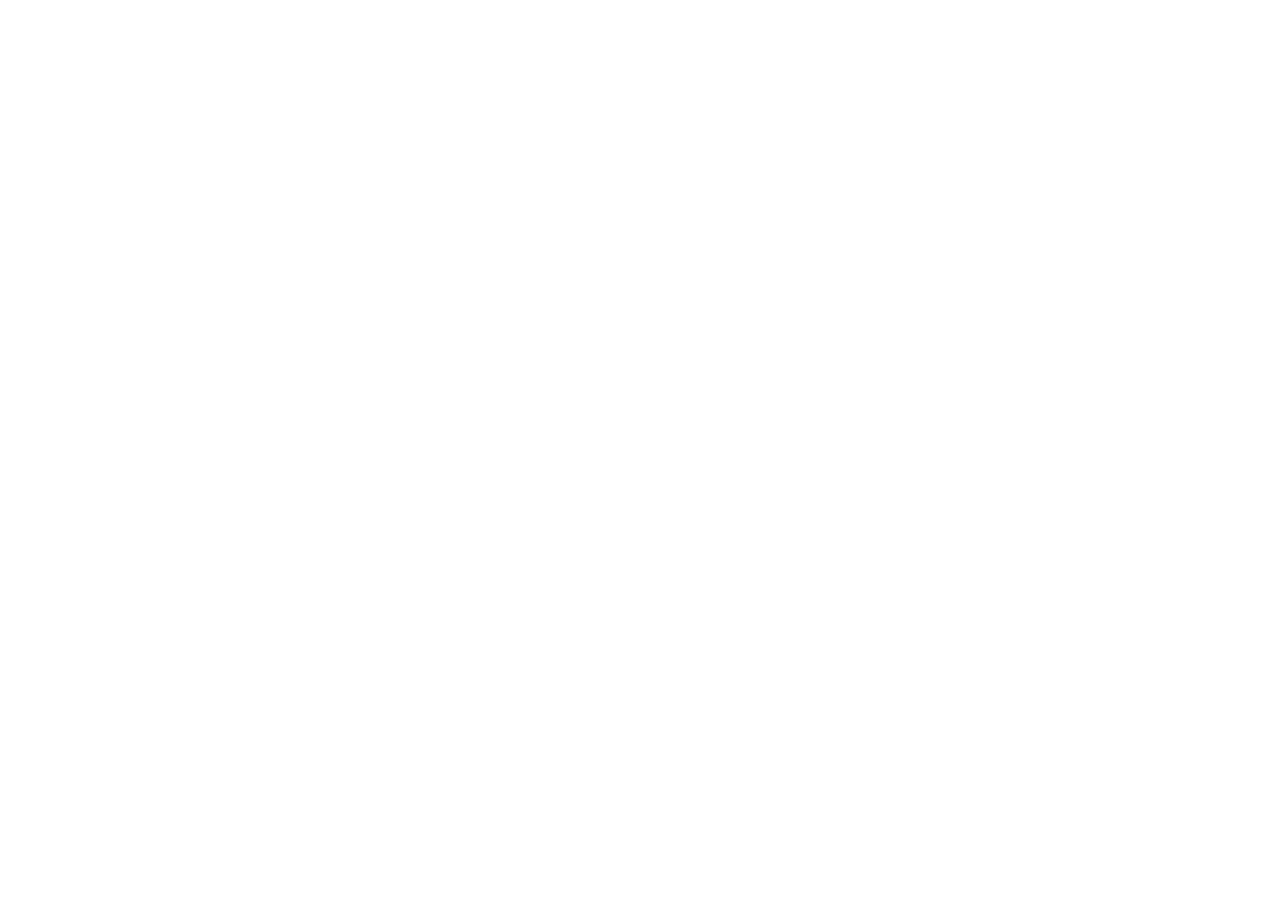
==== index.html @ 5233d6fa "Initial commit" ====
<!DOCTYPE html>
<html lang="en">
  <head>
    <meta charset="utf-8" />
    <meta http-equiv="x-ua-compatible" content="ie=edge" />
    <meta name="viewport" content="width=device-width, initial-scale=1" />
    <!-- The above 3 meta tags *must* come first in the head; any other head content must come *after* these tags -->
    <title>Starter</title>
    <meta name="description" content="something" />
    <meta name="author" content="me" />
    <link href="style.css" rel="stylesheet"/>
    <style>

    </style>
  </head>
  <body class="container">
    <div id="sketch" class="flex-item"></div>
    <script
      src="https://cdnjs.cloudflare.com/ajax/libs/p5.js/1.4.1/p5.min.js"
      integrity="sha512-NxocnqsXP3zm0Xb42zqVMvjQIktKEpTIbCXXyhBPxqGZHqhcOXHs4pXI/GoZ8lE+2NJONRifuBpi9DxC58L0Lw=="
      crossorigin="anonymous"
      referrerpolicy="no-referrer"
    ></script>
    <script src="index.js"></script>
  </body>
</html>
---- style.css ----
html {
  font-size: 100%;
} /*16px*/

body {
  background-color: white;
  display: flex;
  margin: 0 0;
  color: #1d2429;
}
/*
 see A Complete Guide to Flexbox
  https://css-tricks.com/snippets/css/a-guide-to-flexbox/
 */
.container {
  display: flex;
  align-items: center;
  justify-content: center;
  height: 100vh;
}
.flex-item {
  align-self: center;
}
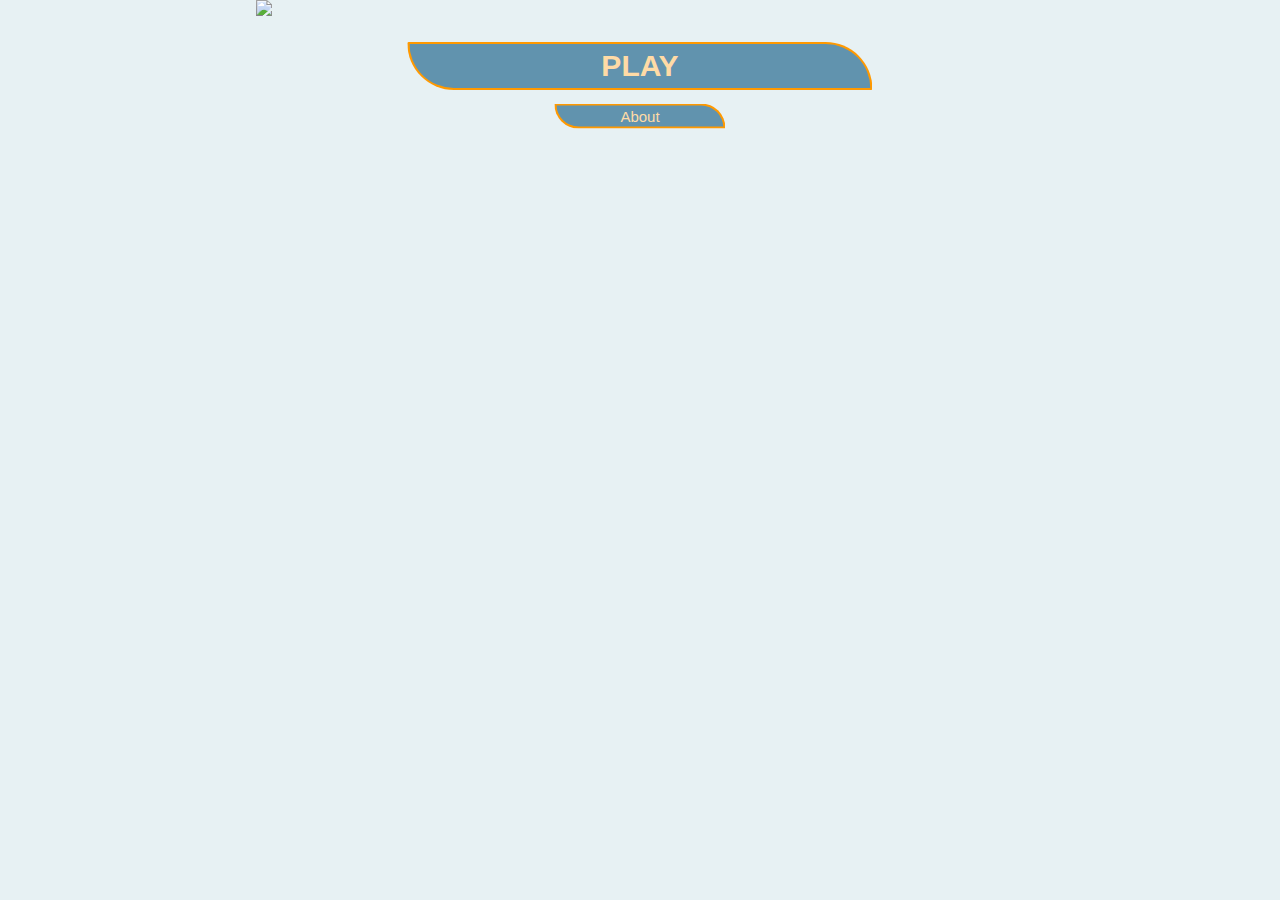
==== commit 3cf80778: "Add files via upload" ====
--- a/index.html
+++ b/index.html
@@ -1,26 +1,22 @@
-<!DOCTYPE html>
-<html lang="en">
-  <head>
-    <meta charset="utf-8" />
-    <meta http-equiv="x-ua-compatible" content="ie=edge" />
-    <meta name="viewport" content="width=device-width, initial-scale=1" />
-    <!-- The above 3 meta tags *must* come first in the head; any other head content must come *after* these tags -->
-    <title>Starter</title>
-    <meta name="description" content="something" />
-    <meta name="author" content="me" />
-    <link href="style.css" rel="stylesheet"/>
-    <style>
-
-    </style>
-  </head>
-  <body class="container">
-    <div id="sketch" class="flex-item"></div>
-    <script
-      src="https://cdnjs.cloudflare.com/ajax/libs/p5.js/1.4.1/p5.min.js"
-      integrity="sha512-NxocnqsXP3zm0Xb42zqVMvjQIktKEpTIbCXXyhBPxqGZHqhcOXHs4pXI/GoZ8lE+2NJONRifuBpi9DxC58L0Lw=="
-      crossorigin="anonymous"
-      referrerpolicy="no-referrer"
-    ></script>
-    <script src="index.js"></script>
-  </body>
-</html>+<!DOCTYPE html>
+<html lang="en">
+  <head>
+    <meta charset="utf-8">
+    <meta name="viewport" content="width=device-width, initial-scale=1" />
+    <meta http-equiv="x-ua-compatible" content="ie=edge" />
+    <title>Home</title>
+  
+    <link href="style.css" rel="stylesheet">
+    <style type="text/css">
+    </style>
+ </head>
+
+  <body>
+    <div class="bg">
+      
+        <img class="logo" src="assets/Tricky Target2.png">
+        <button class="button1con button1" onclick="window.location.href = 'Game.html';"><b>PLAY</b></button>
+        <button class="button2con button2" onclick="window.location.href = 'About.html';">About</button>
+    </div>
+  </body>
+</html>
--- a/style.css
+++ b/style.css
@@ -1,23 +1,86 @@
-html {
-  font-size: 100%;
-} /*16px*/
-
-body {
-  background-color: white;
-  display: flex;
-  margin: 0 0;
-  color: #1d2429;
-}
-/*
- see A Complete Guide to Flexbox
-  https://css-tricks.com/snippets/css/a-guide-to-flexbox/
- */
-.container {
-  display: flex;
-  align-items: center;
-  justify-content: center;
-  height: 100vh;
-}
-.flex-item {
-  align-self: center;
-}+html,body{
+    height: 100%;
+    margin: 0;
+}
+body{
+    background-color: rgb(231, 241, 243);
+}
+
+.p2{
+    font-family: Helvetica;
+}
+
+.bg{
+    background-image: url("assets/Sketches2.png");
+    height: 100%;
+    background-position: center;
+    background-repeat: no-repeat;
+    background-size: cover;
+    
+    }
+
+.logo{
+    display: block;
+    margin-left: auto;
+    margin-right: auto;
+    height: auto;
+    max-height: 70%;
+    max-width: 60%;
+    
+}
+.button1con {
+    position: absolute;
+  left: 50%;
+  transform: translate(-50%, -50%);
+  font-size: 30px;
+  padding: 5px 15%;
+  margin-top:50px;
+  border: none;
+  cursor: pointer;
+  border-radius: 2px;
+  text-align: center;
+  transition-duration: 0.4s;
+  }
+  .button1 {
+    background-color: rgba(21, 93, 134, 0.637); 
+    color: #ffdba6; 
+    border: 2px solid #ff9900;
+    border-radius: 2px 70px;
+  }
+  
+  .button1:hover {
+    background-color: #ff9900;
+    color: white;
+  }
+
+  .button2con {
+    position: absolute;
+  left: 50%;
+  transform: translate(-50%, -50%);
+  font-size: 15px;
+  padding: 2px 5%;
+  margin-top:100px;
+  border: none;
+  cursor: pointer;
+  border-radius: 2px;
+  text-align: center;
+  transition-duration: 0.4s;
+  }
+
+  .button2 {
+    background-color: rgba(21, 93, 134, 0.637); 
+    color: #ffdba6; 
+    border: 2px solid #ff9900;
+    border-radius: 2px 70px;
+  }
+  
+  .button2:hover {
+    background-color: #ff9900;
+    color: white;
+  }
+
+  .playbutton{
+    display: block;
+    margin-left: auto;
+    margin-right: auto;
+  }
